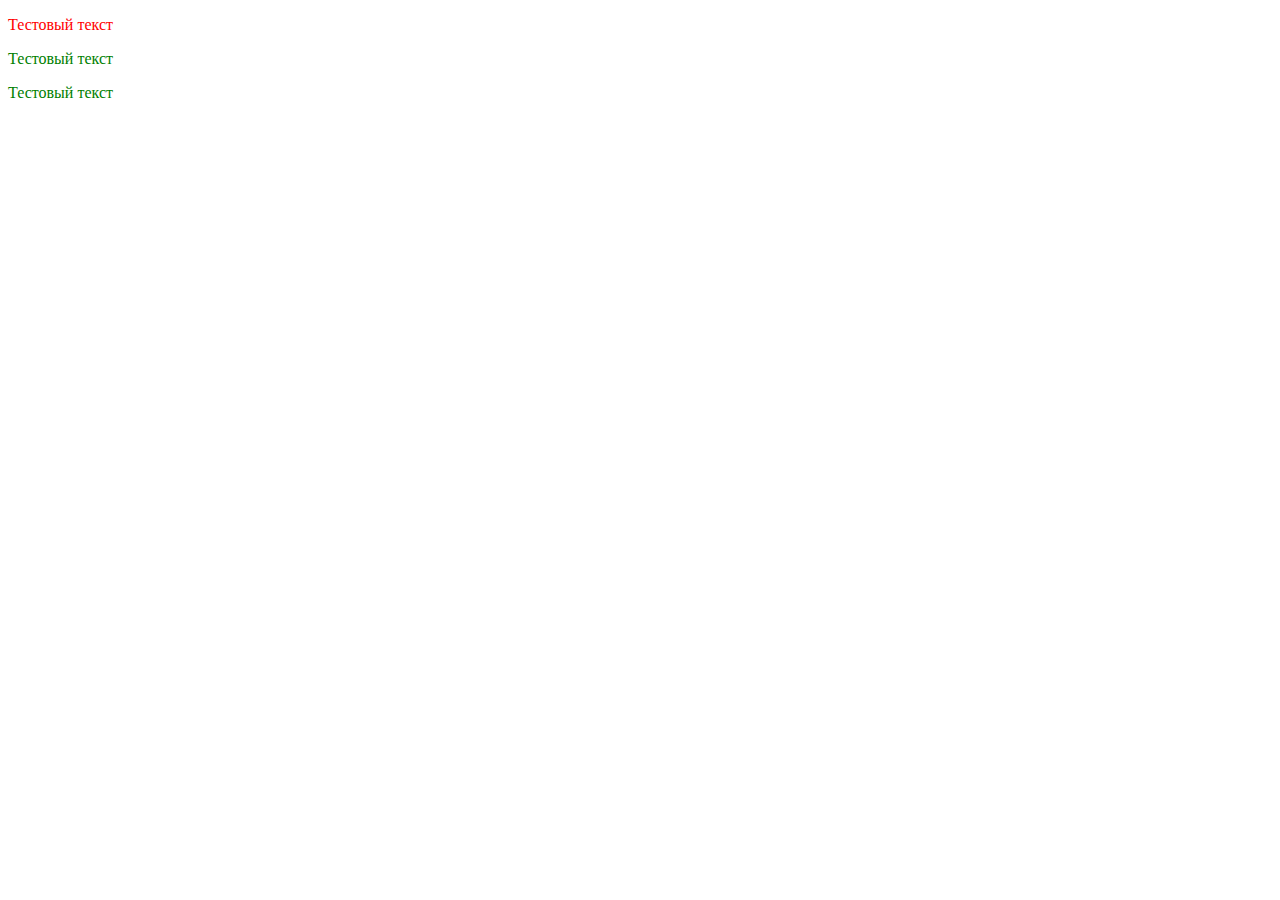
==== index.html @ 806e8cee "add new code" ====
<!doctype html>
<html lang="en">
<head>
    <meta charset="UTF-8">
    <meta name="viewport"
          content="width=device-width, user-scalable=no, initial-scale=1.0, maximum-scale=1.0, minimum-scale=1.0">
    <meta http-equiv="X-UA-Compatible" content="ie=edge">
    <title>Document</title>
    <style>
        p {
        color: green;
        }
    </style>

</head>
<body>

<p style="color: red;">Тестовый текст</p>
<p>Тестовый текст</p>
<p>Тестовый текст</p>


</body>
</html>
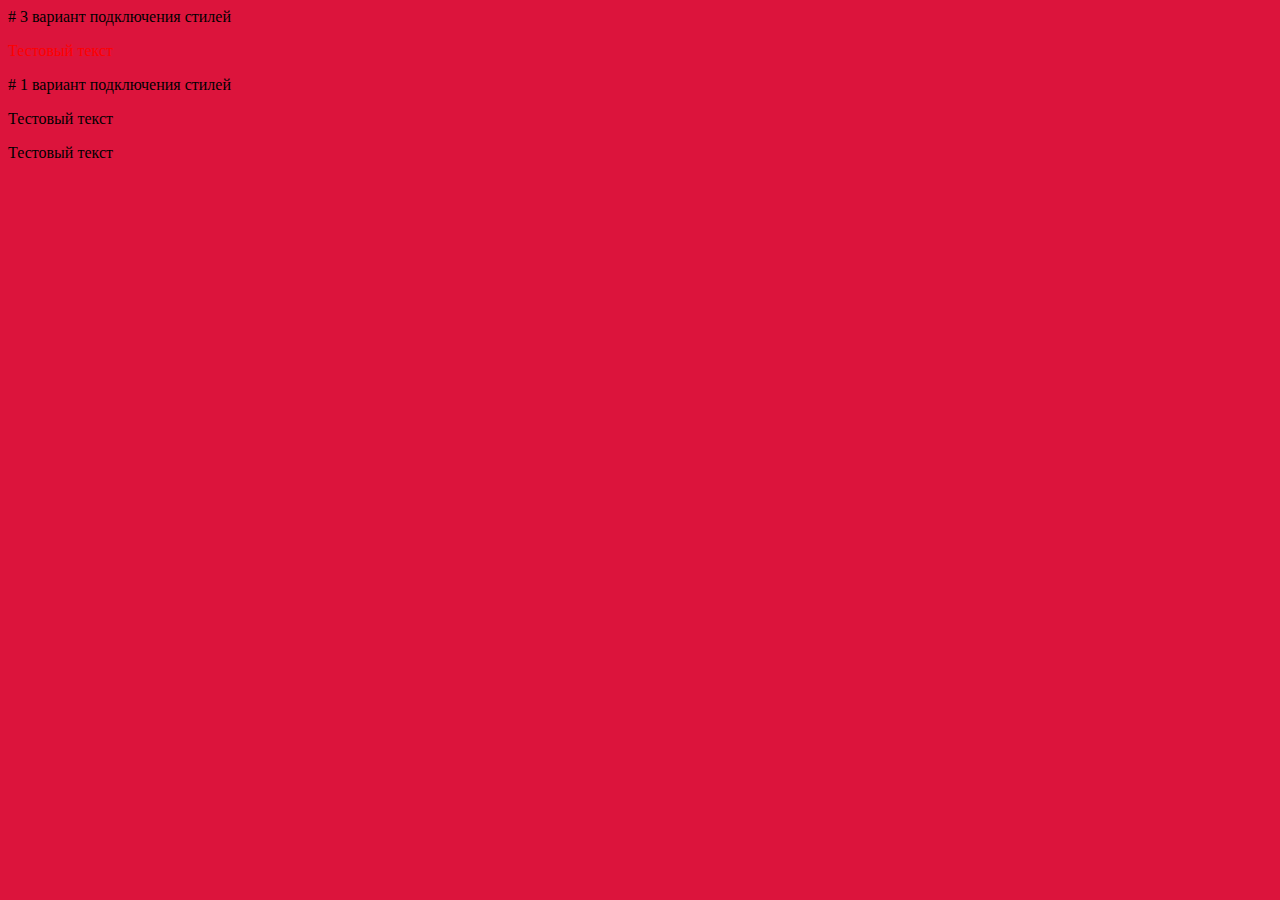
==== commit 887a01d7: "add comments" ====
--- a/index.html
+++ b/index.html
@@ -6,7 +6,9 @@
           content="width=device-width, user-scalable=no, initial-scale=1.0, maximum-scale=1.0, minimum-scale=1.0">
     <meta http-equiv="X-UA-Compatible" content="ie=edge">
     <title>Document</title>
-    <style>
+    <link rel="stylesheet" href="style.css">  # 3 вариант подключения стилей
+
+    <style>  # 2 вариант подключения стилей
         p {
         color: green;
         }
@@ -15,7 +17,7 @@
 </head>
 <body>
 
-<p style="color: red;">Тестовый текст</p>
+<p style="color: red;">Тестовый текст</p>  # 1 вариант подключения стилей
 <p>Тестовый текст</p>
 <p>Тестовый текст</p>
 
--- a/style.css
+++ b/style.css
@@ -0,0 +1,3 @@
+body {
+    background-color: crimson;
+}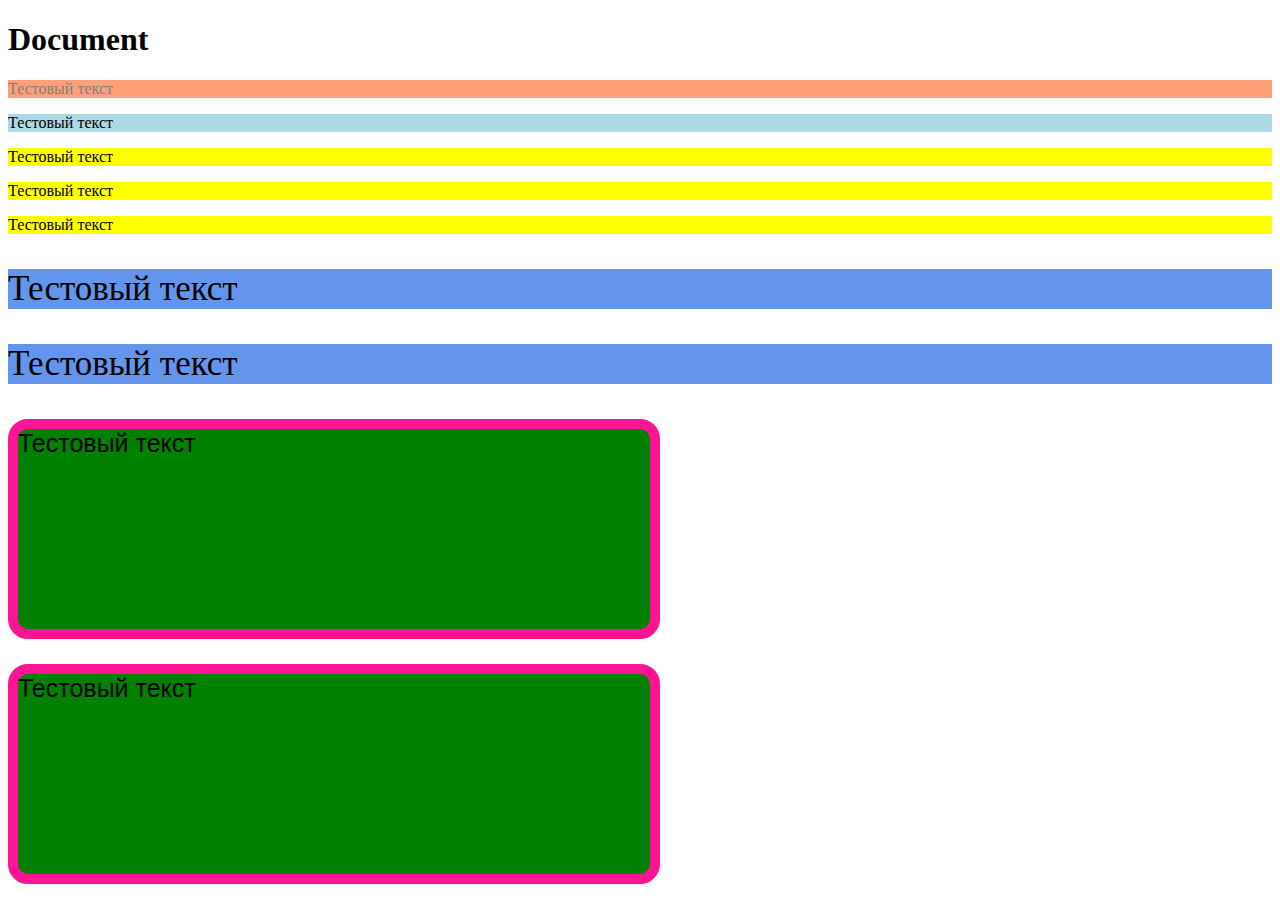
==== commit e3fbd9df: "add new code" ====
--- a/index.html
+++ b/index.html
@@ -6,9 +6,9 @@
           content="width=device-width, user-scalable=no, initial-scale=1.0, maximum-scale=1.0, minimum-scale=1.0">
     <meta http-equiv="X-UA-Compatible" content="ie=edge">
     <title>Document</title>
-    <link rel="stylesheet" href="style.css">  # 3 вариант подключения стилей
+    <link rel="stylesheet" href="style.css">  <!-- 3 вариант подключения стилей </!-->
 
-    <style>  # 2 вариант подключения стилей
+    <style>  <!-- 2 вариант подключения стилей </-->
         p {
         color: green;
         }
@@ -16,11 +16,17 @@
 
 </head>
 <body>
-
-<p style="color: red;">Тестовый текст</p>  # 1 вариант подключения стилей
-<p>Тестовый текст</p>
-<p>Тестовый текст</p>
+<h1>Document</h1>
+<p style="color: #808080;">Тестовый текст</p>  <!-- 1 вариант подключения стилей </-->
+<p id="test">Тестовый текст</p>
+<p class="text">Тестовый текст</p>
+<p class="text">Тестовый текст</p>
+<p class="text">Тестовый текст</p>
+<p class="text-a">Тестовый текст</p>
+<p class="text-a">Тестовый текст</p>
+<p class="text-b">Тестовый текст</p>
+<p class="text-b">Тестовый текст</p>
 
 
 </body>
-</html>+</html>
--- a/style.css
+++ b/style.css
@@ -1,3 +1,30 @@
-body {
-    background-color: crimson;
-}+p {
+    background-color: #FFA07A;
+}
+
+#test {
+    background-color: #ADD8E6;      # - обозначение класса id
+    }
+
+.text {
+    background-color: yellow;     . - обозначение класса "class"
+    }
+
+ .text-a {
+    background-color: #6495ED;
+    font-size: 35px;
+    font-family: 'Times New Roman', Times, serif;
+    }
+
+.text-b {
+    background-color: green;
+    font-size: 25px;
+    font-family: 'Verdana', 'Geneva', Tahoma, sans-serif;
+    font-weight: 100;
+    width: 50%;
+    height: 200px;
+    border-color: deeppink;
+    border-style: solid;
+    border-width: 10px;
+    border-radius: 20px;
+    }
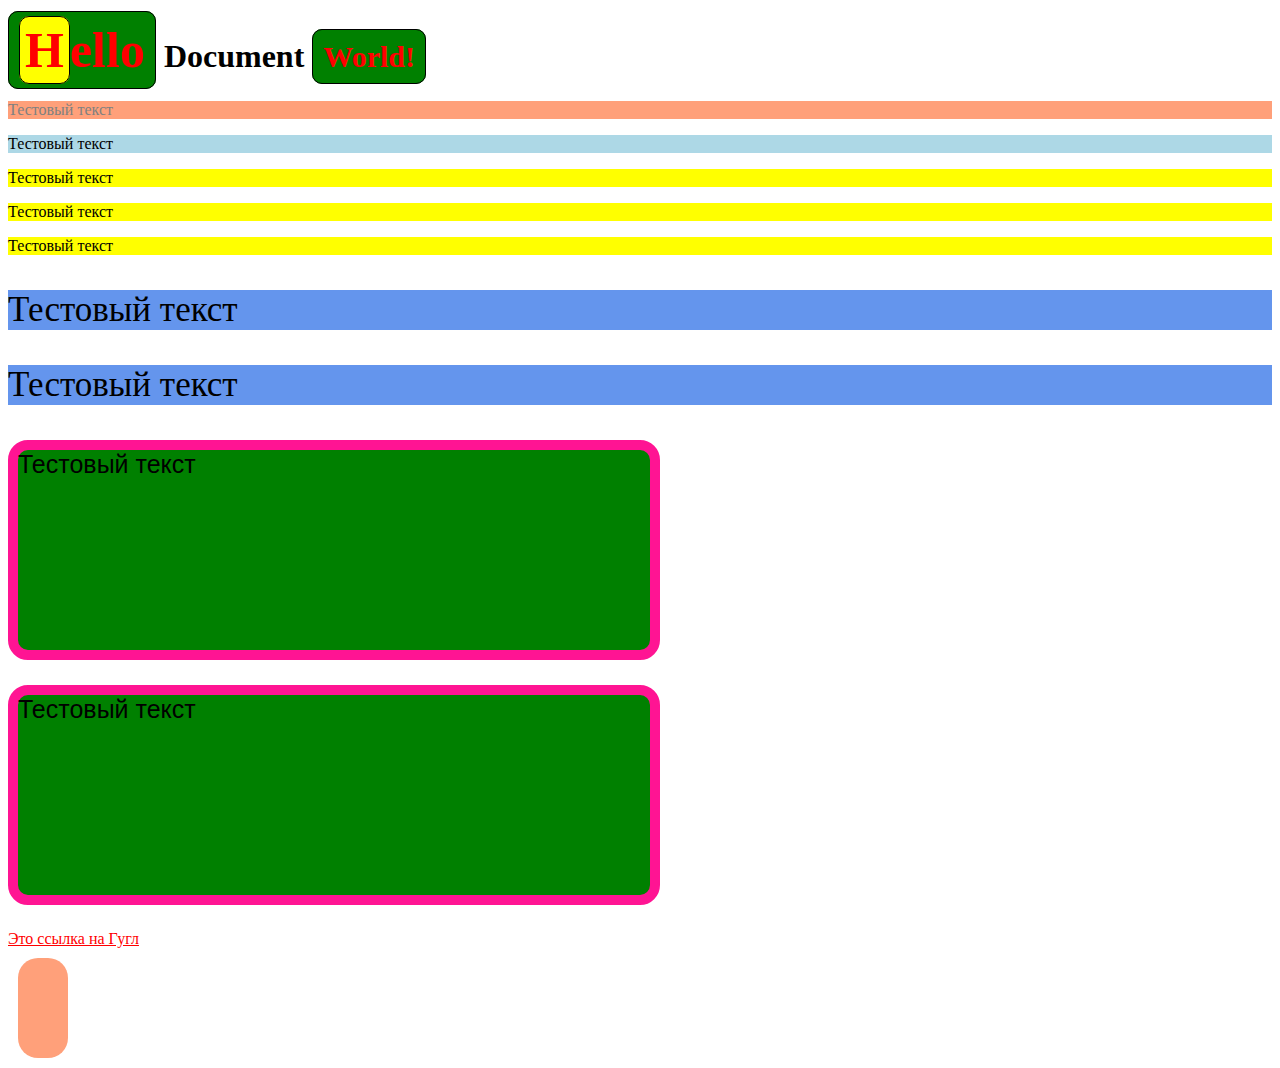
==== commit 0ac9ebcd: "add new page" ====
--- a/index.html
+++ b/index.html
@@ -16,7 +16,7 @@
 
 </head>
 <body>
-<h1>Document</h1>
+<h1> Document </h1>
 <p style="color: #808080;">Тестовый текст</p>  <!-- 1 вариант подключения стилей </-->
 <p id="test">Тестовый текст</p>
 <p class="text">Тестовый текст</p>
@@ -27,6 +27,11 @@
 <p class="text-b">Тестовый текст</p>
 <p class="text-b">Тестовый текст</p>
 
+<a href="https://www.google.com/">Это ссылка на Гугл</a>
+
+<div>
+
+</div>
 
 </body>
 </html>
--- a/style.css
+++ b/style.css
@@ -28,3 +28,78 @@
     border-width: 10px;
     border-radius: 20px;
     }
+
+div {
+    width: 50px;
+    height: 100px;
+    background-color: #FFA07A;
+    border-radius: 20px;
+    margin: 10px;
+    position: relative; <!-- position: relative; - это свойство, которое позволяет позиционировать элемент
+        относительно его обычного положения на странице. -->
+    top: 50px;
+}
+
+h1::first-letter {
+    font-size: 50px;
+    color: red;
+    font-weight: bold;
+    border: 1px solid black;
+    border-radius: 10px;
+    padding: 5px;
+    background-color: yellow;
+}
+
+h1::before {
+    content: "Hello";
+    font-size: 50px;
+    color: red;
+    font-weight: bold;
+    border: 1px solid black;
+    border-radius: 10px;
+    padding: 10px;
+    background-color: green;
+}
+
+h1::after {
+    content: "World!";
+    font-size: 30px;
+    color: red;
+    font-weight: bold;
+    border: 1px solid black;
+    border-radius: 10px;
+    padding: 10px;
+    background-color: green;
+}
+
+div: {
+    width: 100px;
+    height: 100px;
+    background-color: #FFA07A;
+    border-radius: 50%;
+    transition: 1s;
+}
+
+div:hover {
+    background-color: #0080ff;
+    width: 150px;
+    height: 150px;
+    # добавляем свойство для плавности:
+    transition: 1s;
+}
+
+a:link {
+    color: red;
+}
+
+a:visited {
+    color: green;
+}
+
+a:active {
+    color: yellow;
+}
+
+a:hover {
+    color: blue;
+}
